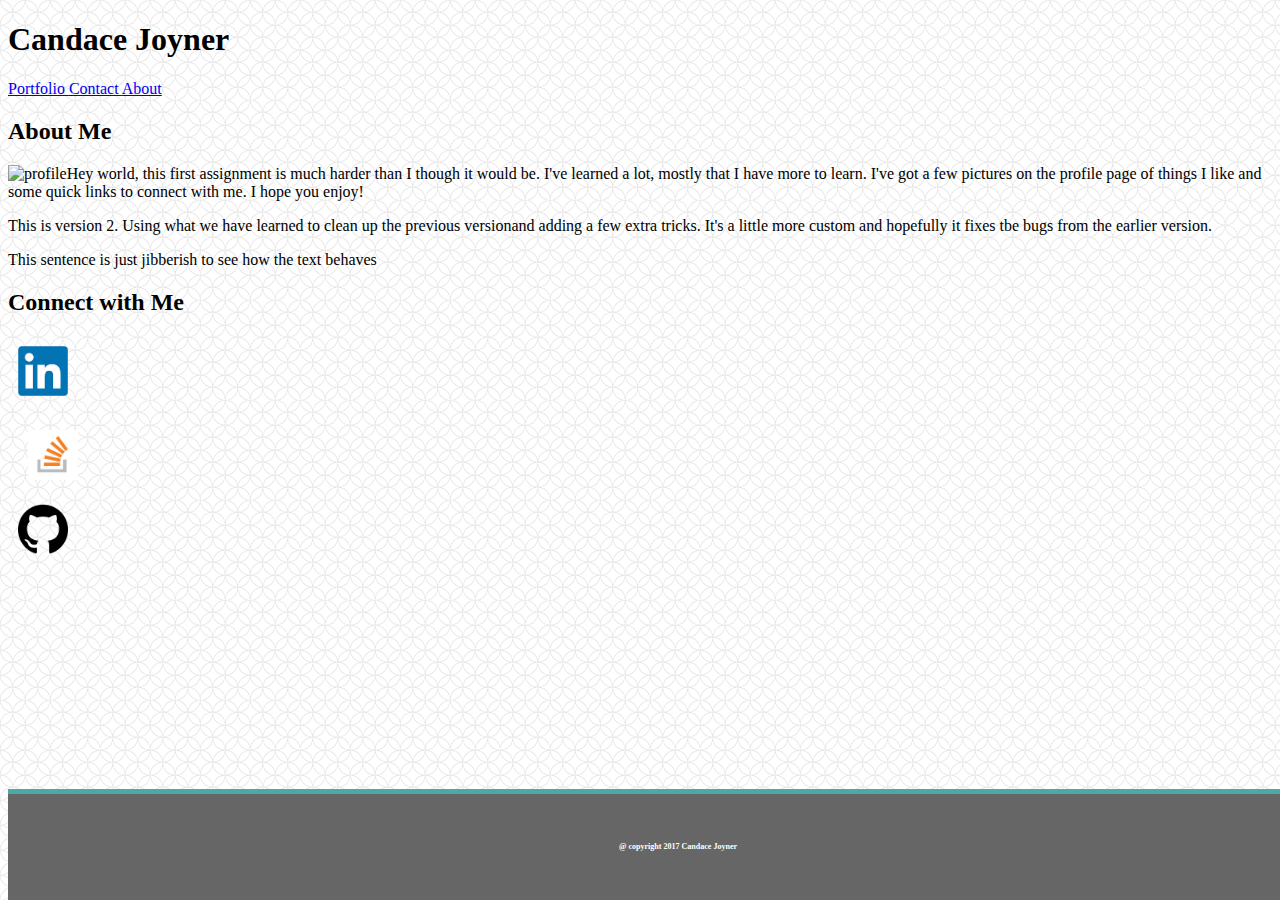
==== index2.html @ b0f8dc75 "Update index2.html" ====
<!DOCTYPE html>

<!DOCTYPE html>
<html>
<head>
	<title>About</title>
	

	<link rel="stylesheet" type="text/css" href="Assets\css\reset.css" > 
	<link rel="stylesheet" href="https://maxcdn.bootstrapcdn.com/bootstrap/4.0.0-beta.2/css/bootstrap.min.css" integrity="sha384-PsH8R72JQ3SOdhVi3uxftmaW6Vc51MKb0q5P2rRUpPvrszuE4W1povHYgTpBfshb" crossorigin="anonymous">

	<link rel="stylesheet" type="text/css" href="Assets2\css\bootstyle.css" >
</head>
<body>
		<header>
	
	<nav class="navbar navbar-expand-lg navbar-light bg-light">

		<h1 class="Teal navbar-brand">Candace Joyner</h1>
	
		<a  href="portfolio.html" class= button > Portfolio </a>
		<a  href="contact.html" class= "button line"> Contact </a>
		<a  href="index.html" class= "button line"> About  </a>
		</nav>
		
	
	</header>

<div class="main_box container">
	<div class = "row">
		

	<div class="left-box col-md-8">
		<div class = "card">
		<h2>About Me</h2>
			<div class="row">
				<div class=col-md-6>
		 <img src="assets2\images\about.JPG" alt="profile" class="profile_pic img-fluid floatleft">
			</div>
		<div class=col-md-6>
			 <p>Hey world, this first assignment is much harder than I though it would be. I've learned a lot, mostly that I have more to learn. I've got a few pictures on the profile page of things I like and some quick links to connect with me. I hope you enjoy! </p>

			 <p>This is version 2. Using what we have learned to clean up the previous versionand adding a few extra tricks. It's a little more custom and hopefully it fixes tbe bugs from the earlier version.</p>

			 <p>This sentence is just jibberish to see how the text behaves</p>

			 <p></p>
			</div>
		</div>
		</div>
		
	</div>



		<div class="social-box col-md-4">
			<div class="card text-center">
			<h2 > Connect with Me </h2>

			<div class="row">
				<div class ="col-md-4">
			
			<a href="https://www.linkedin.com/in/candace-joyner-481444a/" >
			<img src="Assets2\images\in.png" alt="Linkedin" class="social_pic img-fluid">
			</a>

		</div>
				

			<div class ="col-md-4">
			<a href="https://stackoverflow.com/users/8761978/ccjoyner" class="social_pic img-fluid">
			<img src="Assets2\images\stack.png" alt="Stack Overflow" class=social_pic>
			</a>
			</div>

		<div class ="col-md-4">
			<a href="https://github.com/canjoyner" class="img-fluid  ">
			<img src="Assets2\images\git.png" alt="Git" class=social_pic>
			</a>
			</div>
			</div>
		</div>
	</div>
</div>
</div>
	

	<footer >
		<h6> @ copyright 2017 Candace Joyner </h6>
	</footer>



</body>
</html>
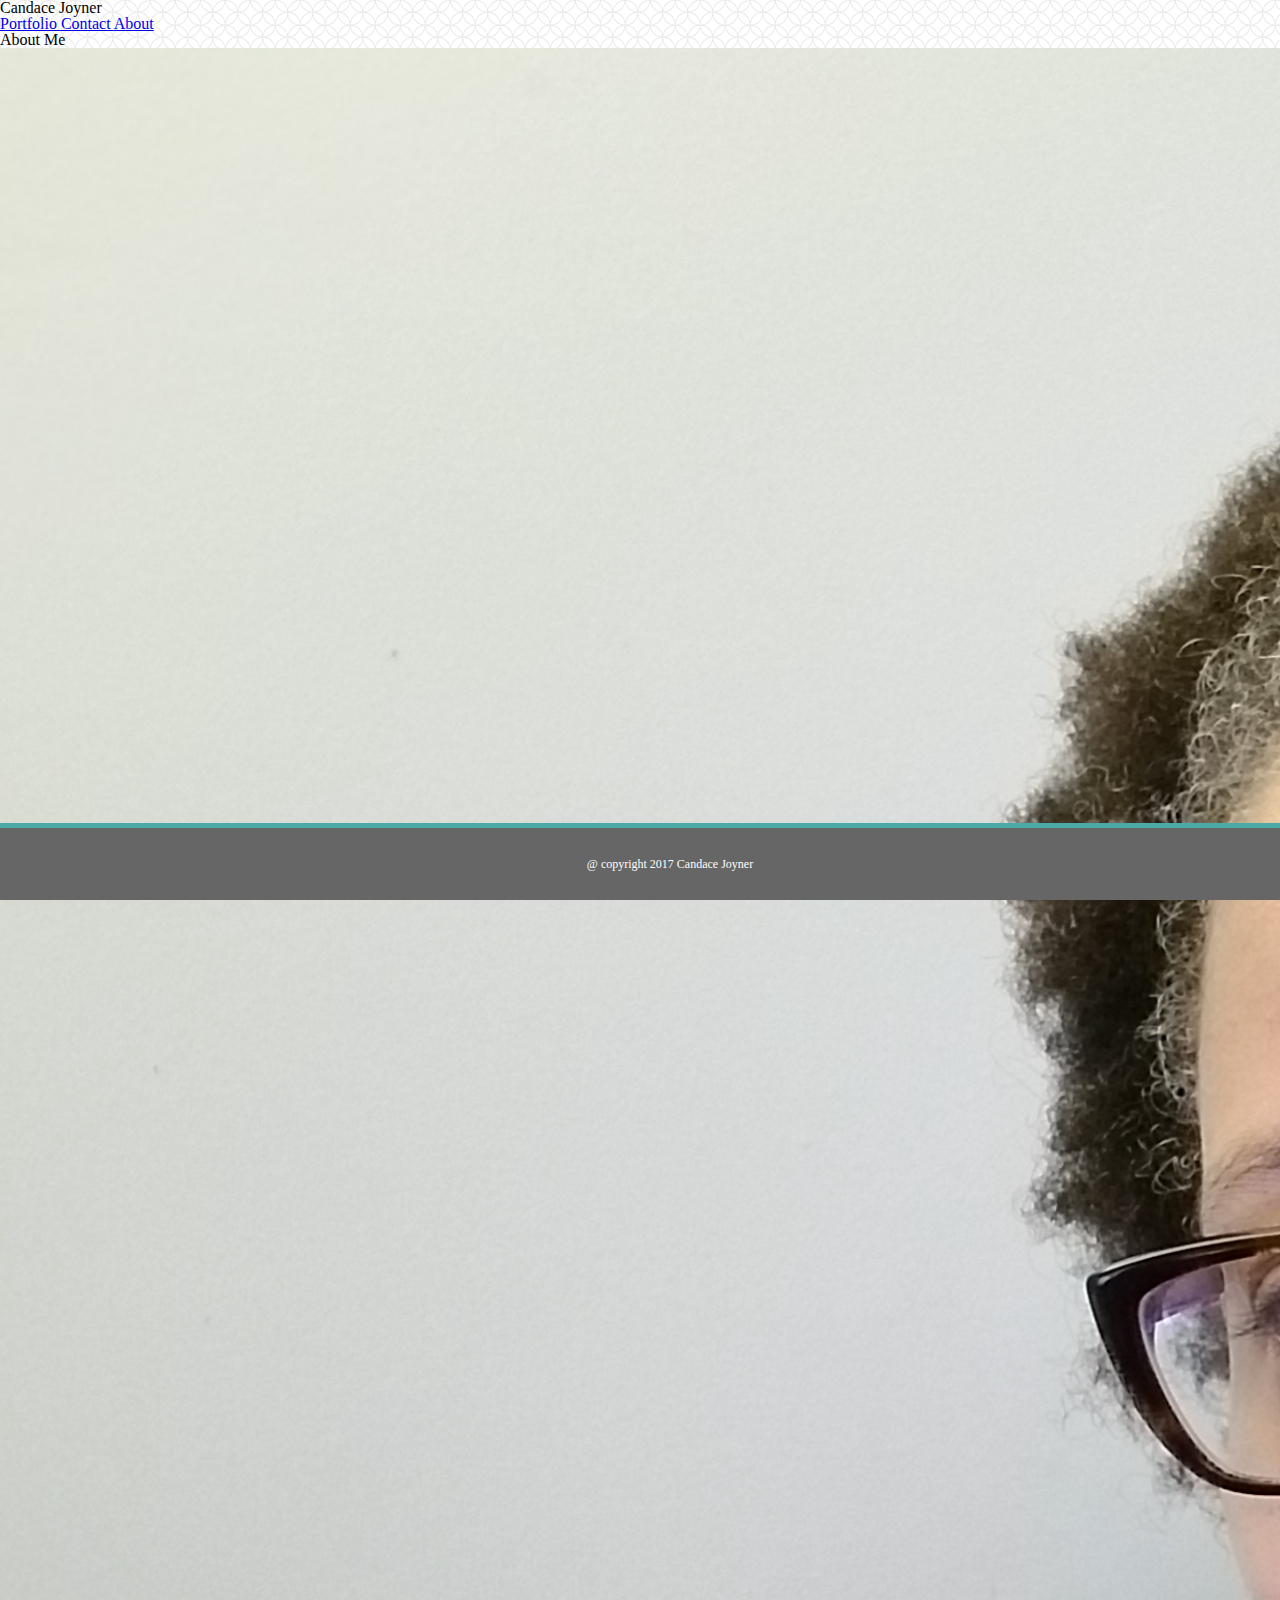
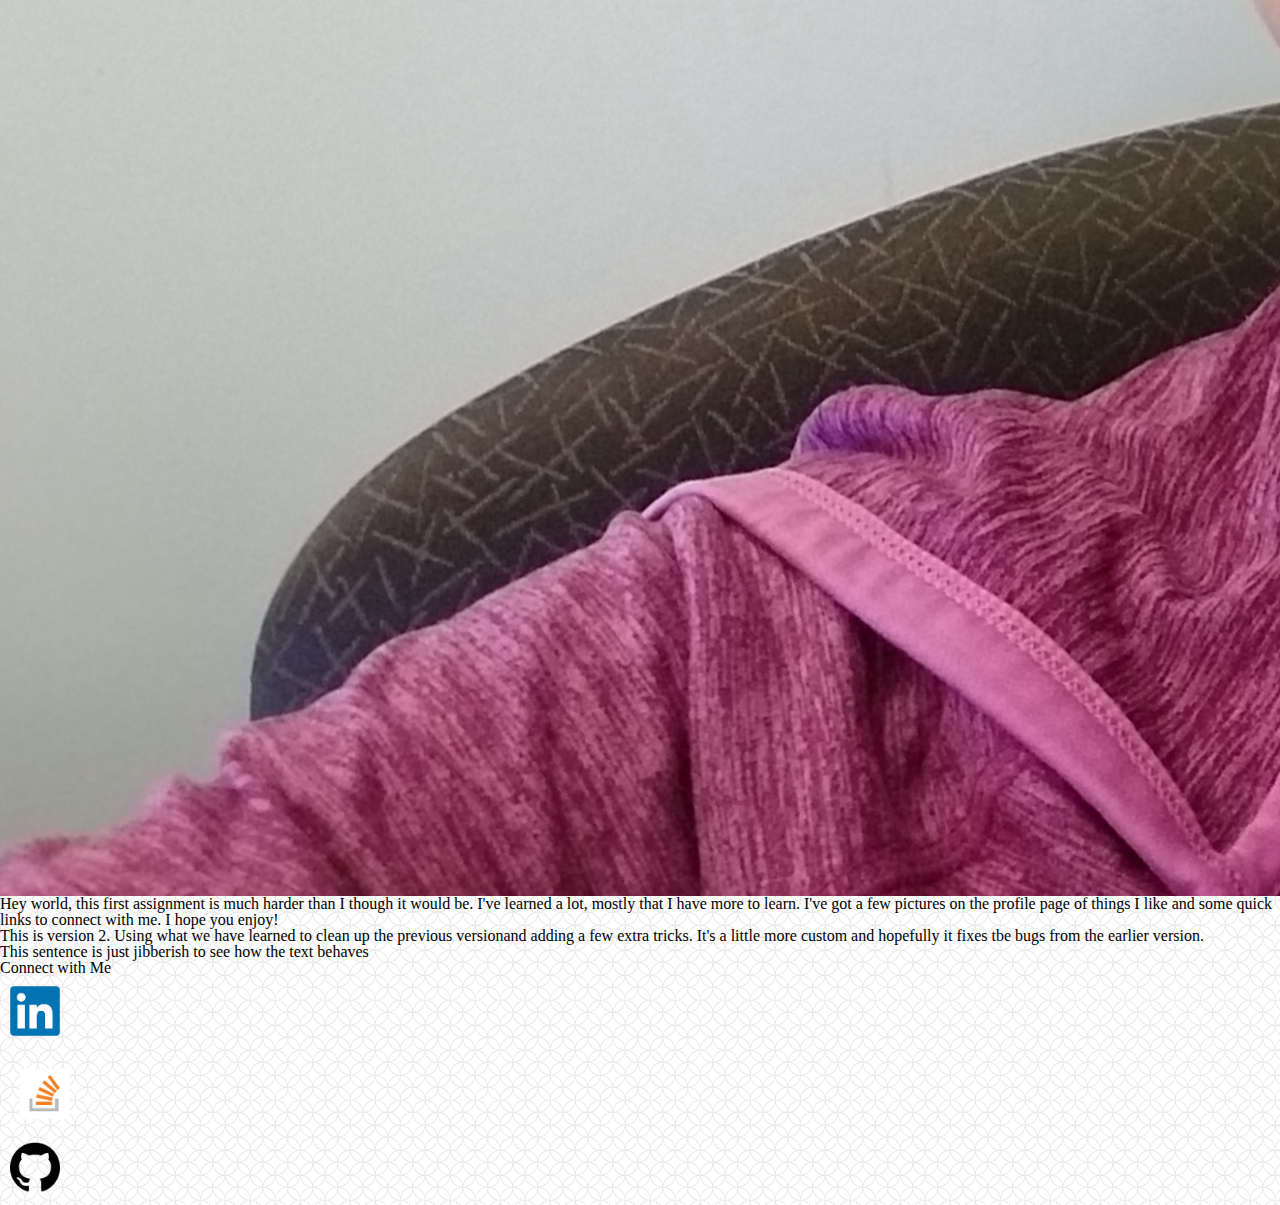
==== commit afd3342a: "Update index2.html" ====
--- a/index2.html
+++ b/index2.html
@@ -6,7 +6,7 @@
 	<title>About</title>
 	
 
-	<link rel="stylesheet" type="text/css" href="Assets\css\reset.css" > 
+	<link rel="stylesheet" type="text/css" href="Assets2\css\reset.css" > 
 	<link rel="stylesheet" href="https://maxcdn.bootstrapcdn.com/bootstrap/4.0.0-beta.2/css/bootstrap.min.css" integrity="sha384-PsH8R72JQ3SOdhVi3uxftmaW6Vc51MKb0q5P2rRUpPvrszuE4W1povHYgTpBfshb" crossorigin="anonymous">
 
 	<link rel="stylesheet" type="text/css" href="Assets2\css\bootstyle.css" >
@@ -35,7 +35,7 @@
 		<h2>About Me</h2>
 			<div class="row">
 				<div class=col-md-6>
-		 <img src="assets2\images\about.JPG" alt="profile" class="profile_pic img-fluid floatleft">
+		 <img src="Assets2\images\about.jpg" alt="profile" class="profile_pic img-fluid floatleft">
 			</div>
 		<div class=col-md-6>
 			 <p>Hey world, this first assignment is much harder than I though it would be. I've learned a lot, mostly that I have more to learn. I've got a few pictures on the profile page of things I like and some quick links to connect with me. I hope you enjoy! </p>
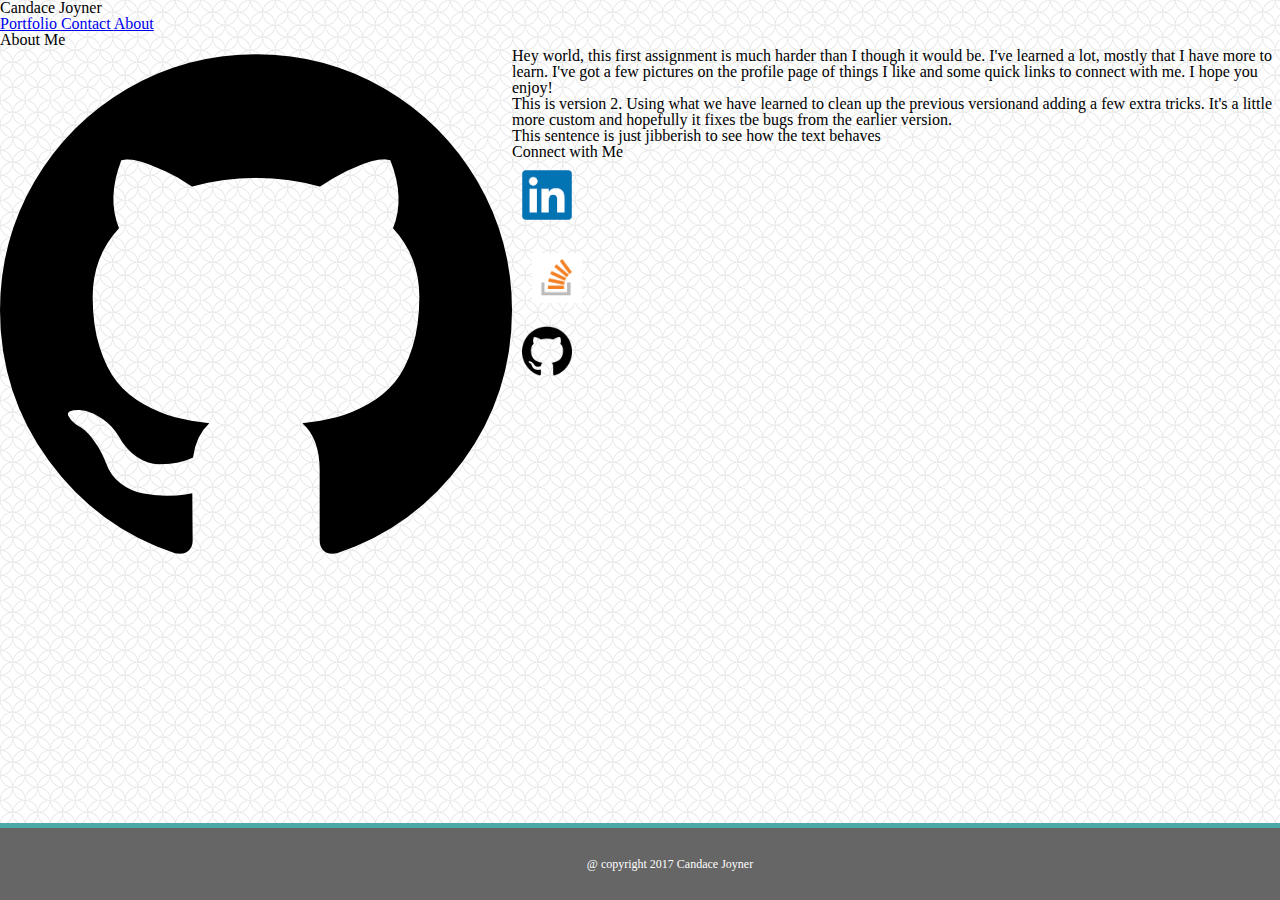
==== commit 9e531688: "Update index2.html" ====
--- a/index2.html
+++ b/index2.html
@@ -35,7 +35,7 @@
 		<h2>About Me</h2>
 			<div class="row">
 				<div class=col-md-6>
-		 <img src="Assets2\images\about.jpg" alt="profile" class="profile_pic img-fluid floatleft">
+		 <img src="Assets2\images\git.png" alt="profile" class="profile_pic img-fluid floatleft">
 			</div>
 		<div class=col-md-6>
 			 <p>Hey world, this first assignment is much harder than I though it would be. I've learned a lot, mostly that I have more to learn. I've got a few pictures on the profile page of things I like and some quick links to connect with me. I hope you enjoy! </p>
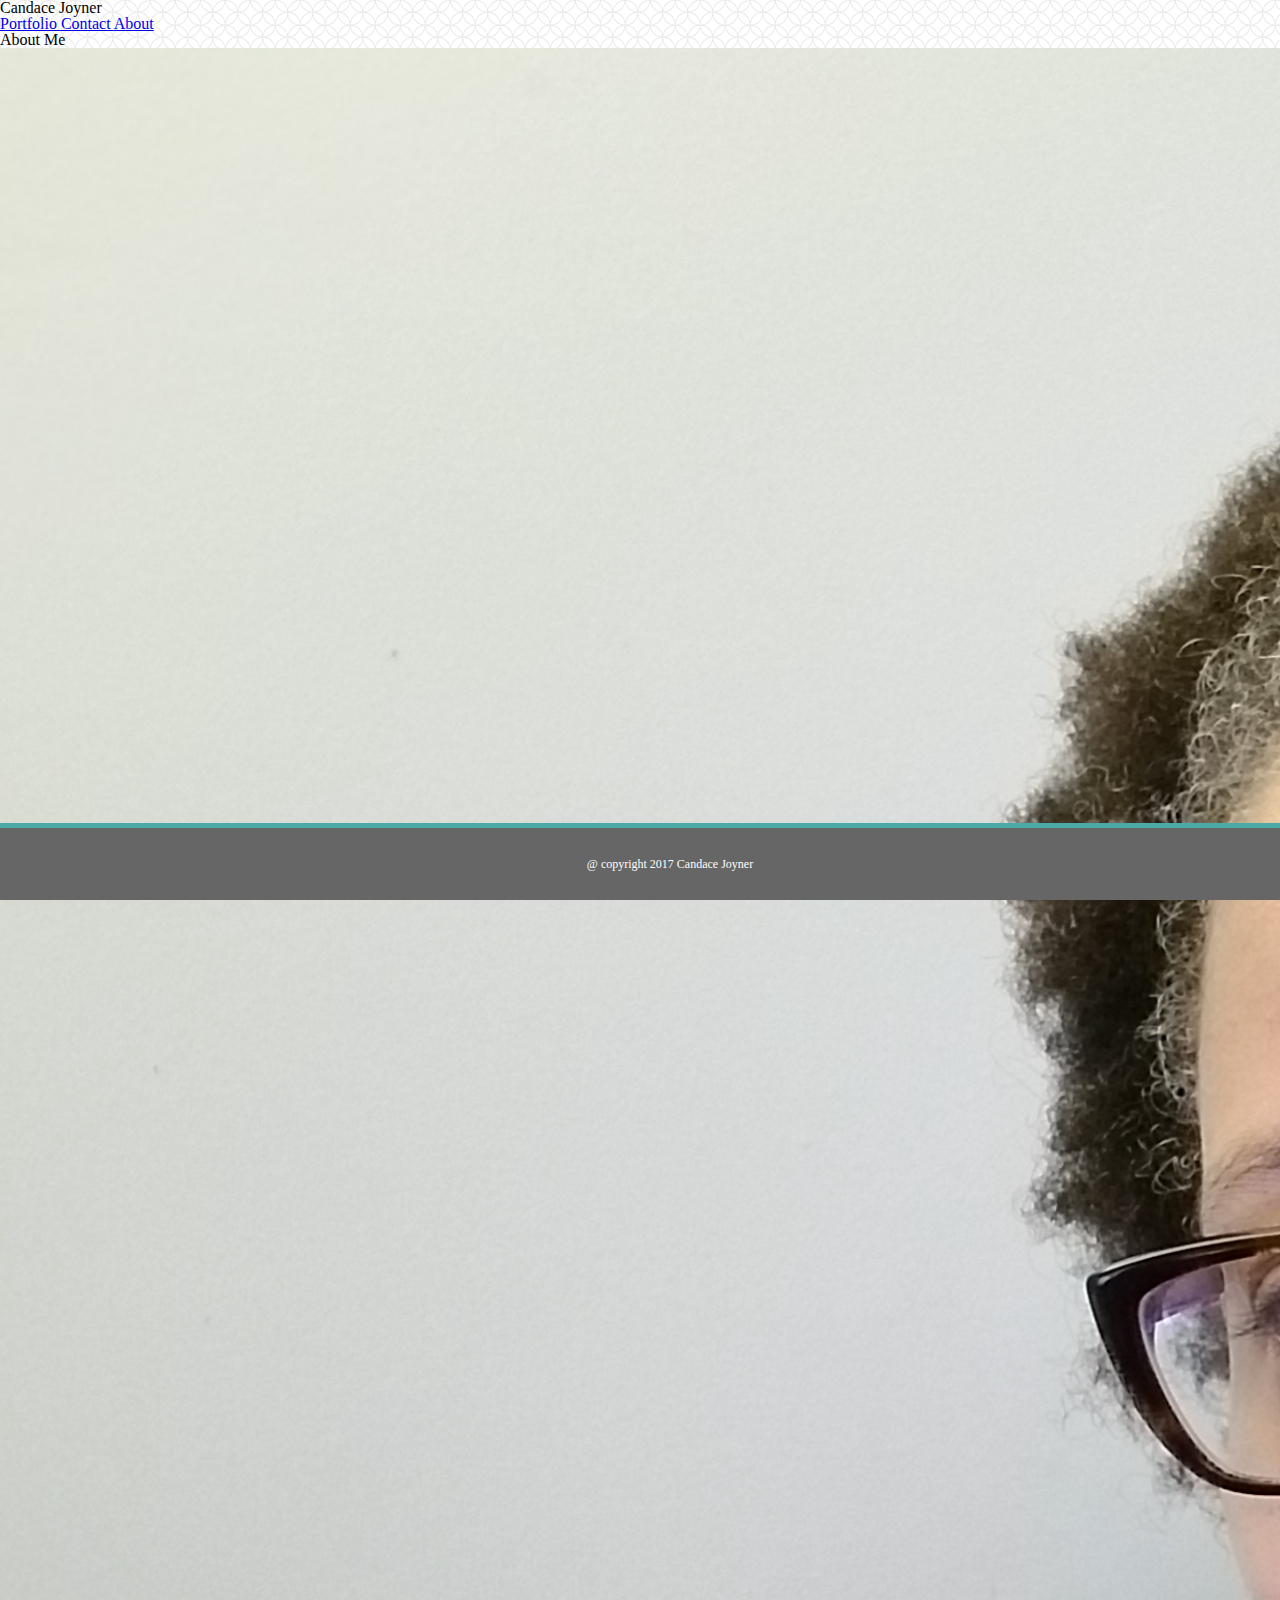
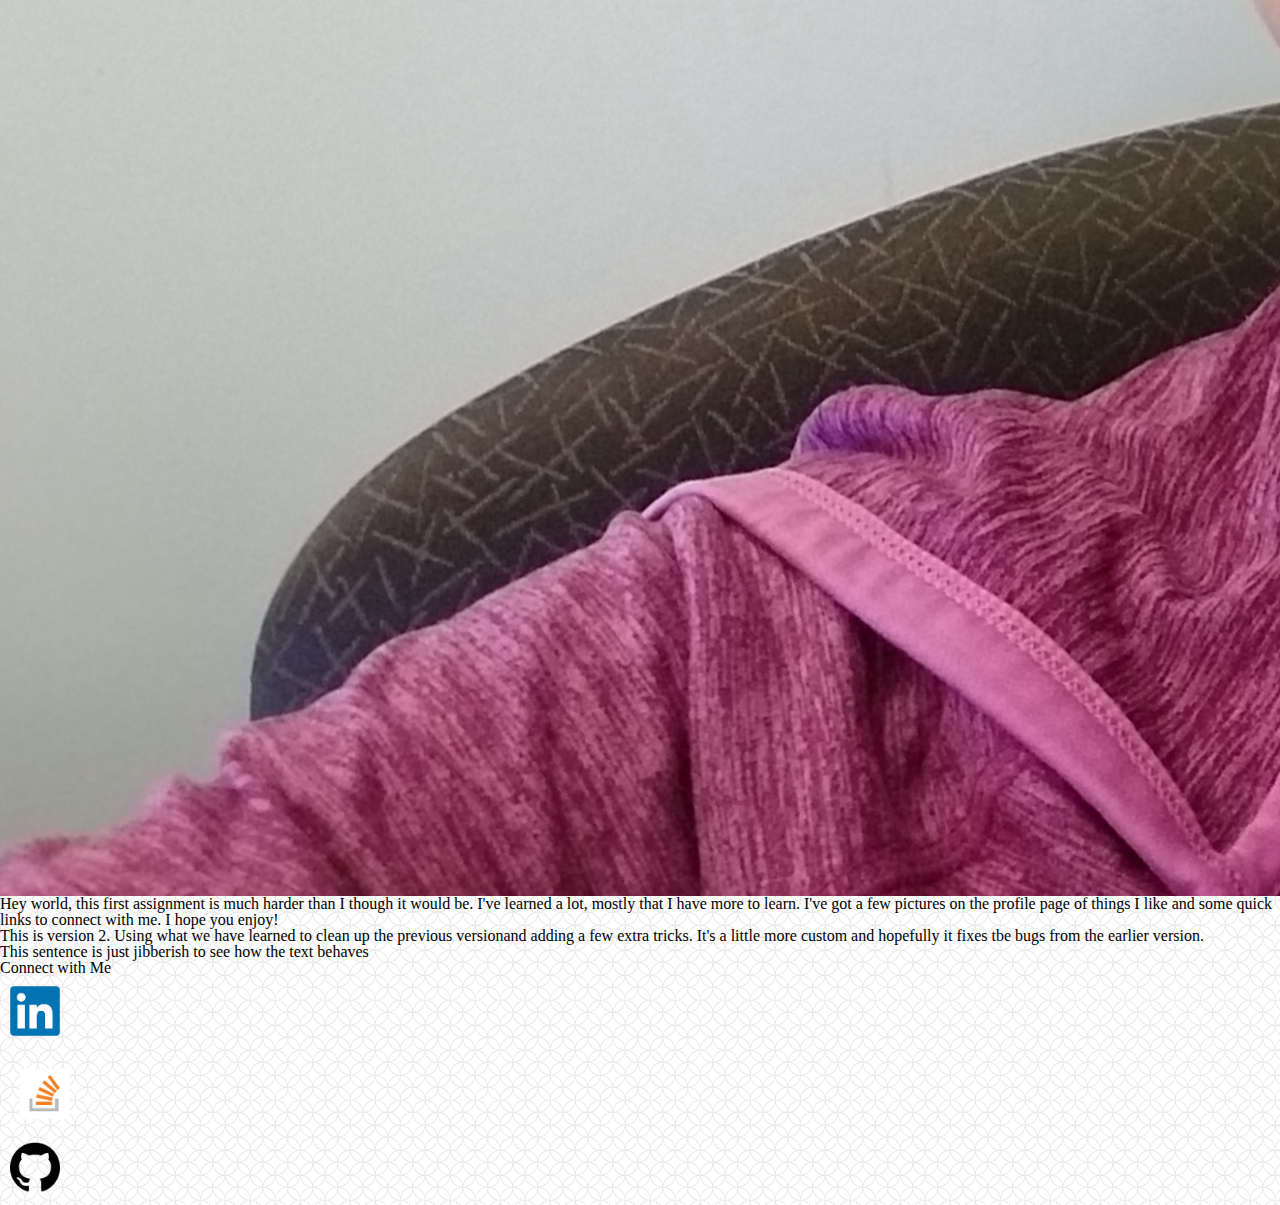
==== commit 68906164: "Update index2.html" ====
--- a/index2.html
+++ b/index2.html
@@ -35,7 +35,7 @@
 		<h2>About Me</h2>
 			<div class="row">
 				<div class=col-md-6>
-		 <img src="Assets2\images\git.png" alt="profile" class="profile_pic img-fluid floatleft">
+		 <img src="Assets2\images\about.jpg" alt="profile" class="profile_pic img-fluid floatleft">
 			</div>
 		<div class=col-md-6>
 			 <p>Hey world, this first assignment is much harder than I though it would be. I've learned a lot, mostly that I have more to learn. I've got a few pictures on the profile page of things I like and some quick links to connect with me. I hope you enjoy! </p>
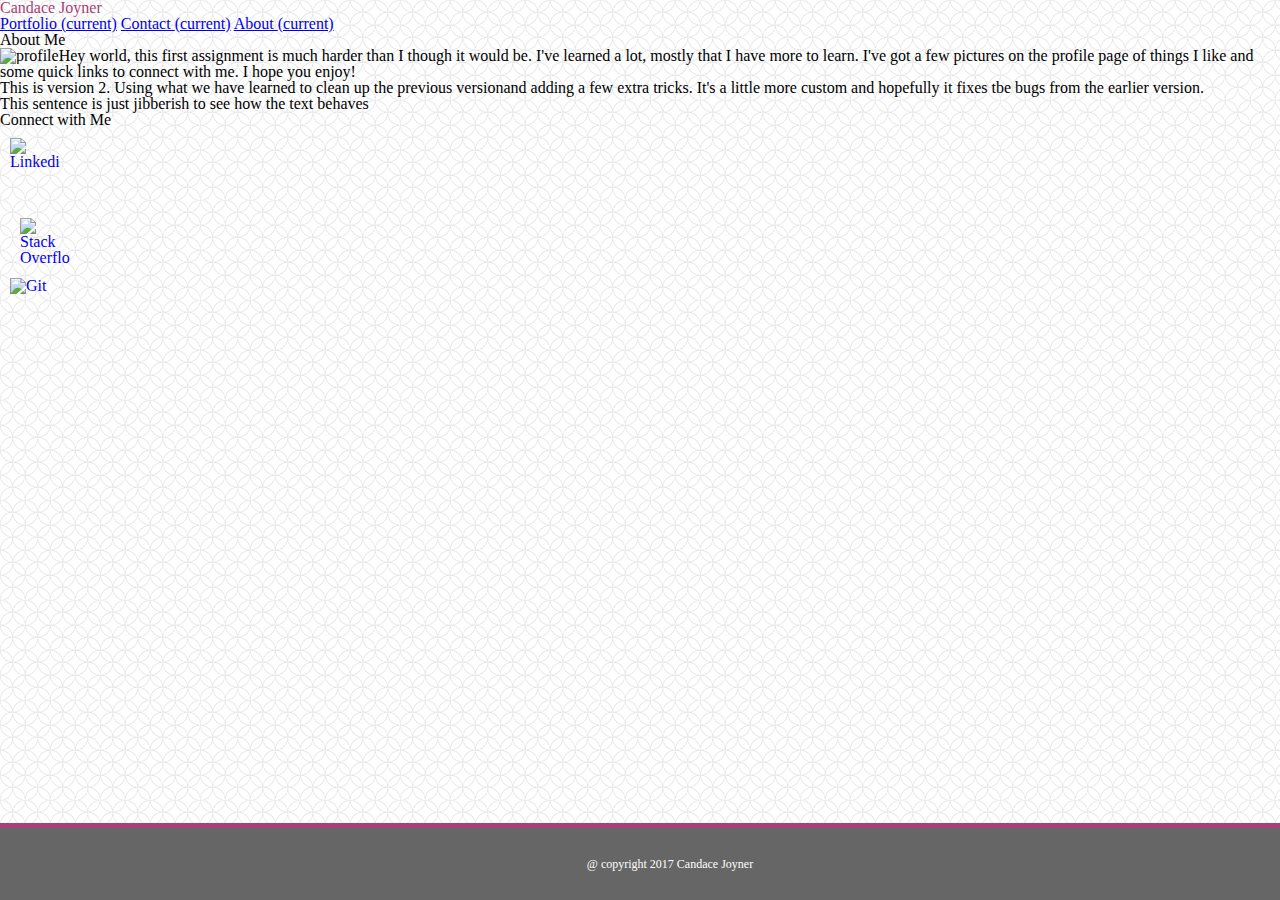
==== commit 5b563ada: "homework files" ====
--- a/index2.html
+++ b/index2.html
@@ -16,11 +16,16 @@
 	
 	<nav class="navbar navbar-expand-lg navbar-light bg-light">
 
-		<h1 class="Teal navbar-brand">Candace Joyner</h1>
+		<h1 class="navbar-brand bold">Candace Joyner</h1>
+
+		<a class="nav-link" href="portfolio.html">Portfolio <span class="sr-only">(current)</span></a>
+		<a class="nav-link" href="contact.html">Contact <span class="sr-only">(current)</span></a>
+		<a class="nav-link" href="index.html">About <span class="sr-only">(current)</span></a>
+
 	
-		<a  href="portfolio.html" class= button > Portfolio </a>
-		<a  href="contact.html" class= "button line"> Contact </a>
-		<a  href="index.html" class= "button line"> About  </a>
+		<!-- <a  href="portfolio.html" class= button > Portfolio </a> -->
+		<!-- <a  href="contact.html" class= "button line"> Contact </a> -->
+		<!-- <a  href="index.html" class= "button line"> About  </a> -->
 		</nav>
 		
 	
@@ -35,7 +40,7 @@
 		<h2>About Me</h2>
 			<div class="row">
 				<div class=col-md-6>
-		 <img src="Assets2\images\about.jpg" alt="profile" class="profile_pic img-fluid floatleft">
+		 <img src="assets2\images\about.jpg" alt="profile" class="profile_pic img-fluid floatleft">
 			</div>
 		<div class=col-md-6>
 			 <p>Hey world, this first assignment is much harder than I though it would be. I've learned a lot, mostly that I have more to learn. I've got a few pictures on the profile page of things I like and some quick links to connect with me. I hope you enjoy! </p>
@@ -61,7 +66,7 @@
 				<div class ="col-md-4">
 			
 			<a href="https://www.linkedin.com/in/candace-joyner-481444a/" >
-			<img src="Assets2\images\in.png" alt="Linkedin" class="social_pic img-fluid">
+			<img src="assets2\images\in.png" alt="Linkedin" class="social_pic img-fluid">
 			</a>
 
 		</div>
@@ -69,13 +74,13 @@
 
 			<div class ="col-md-4">
 			<a href="https://stackoverflow.com/users/8761978/ccjoyner" class="social_pic img-fluid">
-			<img src="Assets2\images\stack.png" alt="Stack Overflow" class=social_pic>
+			<img src="assets2\images\stack.png" alt="Stack Overflow" class=social_pic>
 			</a>
 			</div>
 
 		<div class ="col-md-4">
 			<a href="https://github.com/canjoyner" class="img-fluid  ">
-			<img src="Assets2\images\git.png" alt="Git" class=social_pic>
+			<img src="assets2\images\git.png" alt="Git" class=social_pic>
 			</a>
 			</div>
 			</div>
@@ -92,4 +97,4 @@
 
 
 </body>
-</html>
+</html>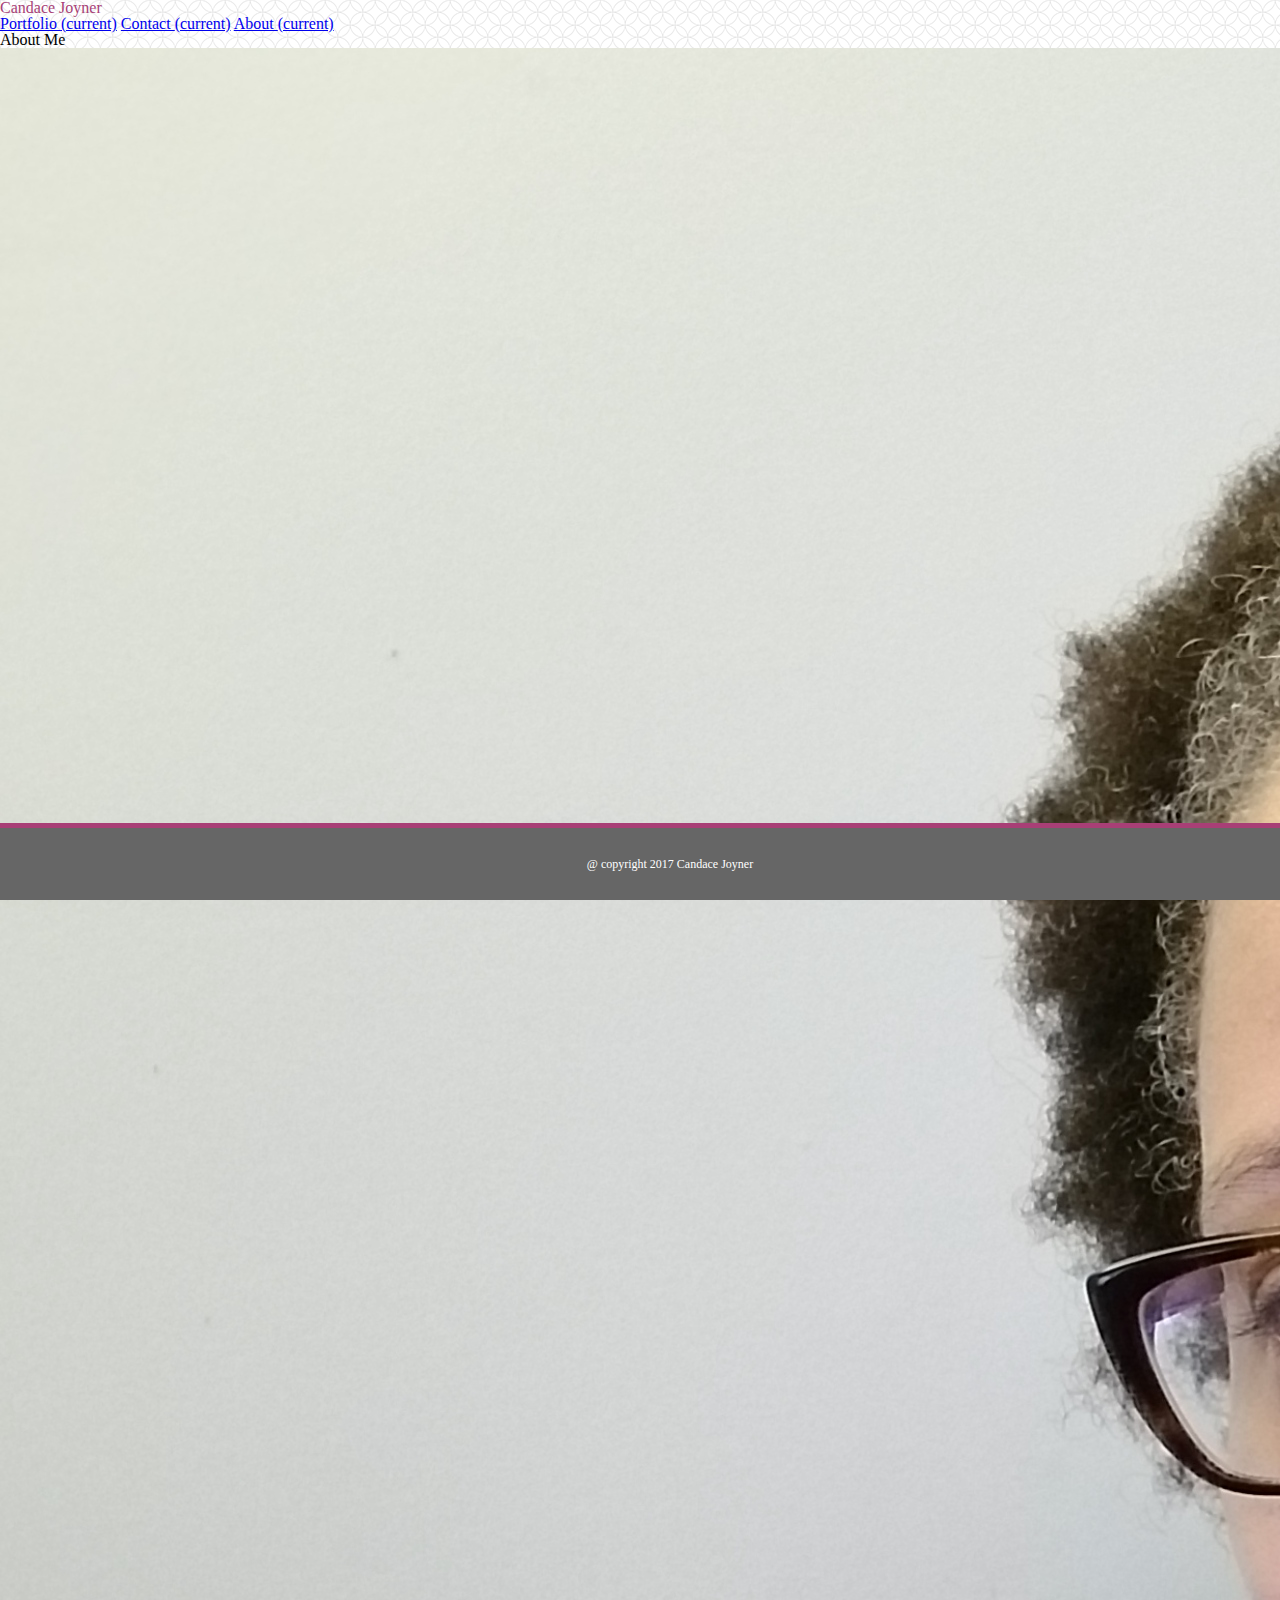
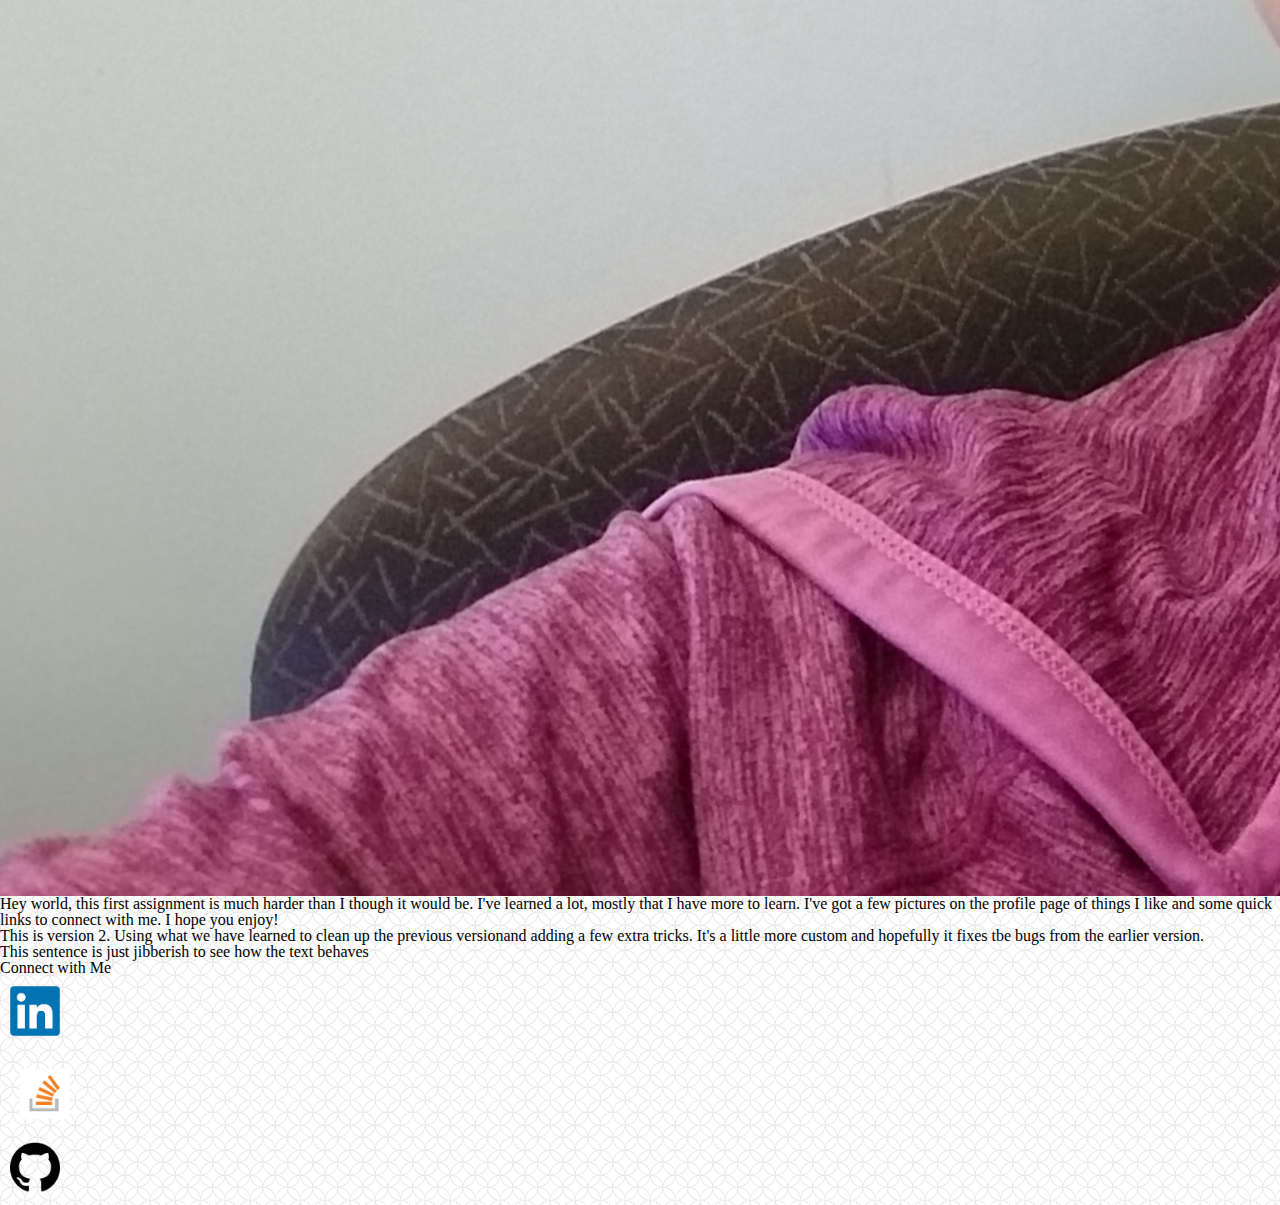
==== commit eaf87f9f: "Merge branch 'master' of https://github.com/canjoyner/Bootstrap-Portfolio" ====
--- a/index2.html
+++ b/index2.html
@@ -40,7 +40,7 @@
 		<h2>About Me</h2>
 			<div class="row">
 				<div class=col-md-6>
-		 <img src="assets2\images\about.jpg" alt="profile" class="profile_pic img-fluid floatleft">
+		 <img src="Assets2\images\about.jpg" alt="profile" class="profile_pic img-fluid floatleft">
 			</div>
 		<div class=col-md-6>
 			 <p>Hey world, this first assignment is much harder than I though it would be. I've learned a lot, mostly that I have more to learn. I've got a few pictures on the profile page of things I like and some quick links to connect with me. I hope you enjoy! </p>
@@ -66,7 +66,7 @@
 				<div class ="col-md-4">
 			
 			<a href="https://www.linkedin.com/in/candace-joyner-481444a/" >
-			<img src="assets2\images\in.png" alt="Linkedin" class="social_pic img-fluid">
+			<img src="Assets2\images\in.png" alt="Linkedin" class="social_pic img-fluid">
 			</a>
 
 		</div>
@@ -74,13 +74,13 @@
 
 			<div class ="col-md-4">
 			<a href="https://stackoverflow.com/users/8761978/ccjoyner" class="social_pic img-fluid">
-			<img src="assets2\images\stack.png" alt="Stack Overflow" class=social_pic>
+			<img src="Assets2\images\stack.png" alt="Stack Overflow" class=social_pic>
 			</a>
 			</div>
 
 		<div class ="col-md-4">
 			<a href="https://github.com/canjoyner" class="img-fluid  ">
-			<img src="assets2\images\git.png" alt="Git" class=social_pic>
+			<img src="Assets2\images\git.png" alt="Git" class=social_pic>
 			</a>
 			</div>
 			</div>
@@ -97,4 +97,4 @@
 
 
 </body>
-</html>+</html>
